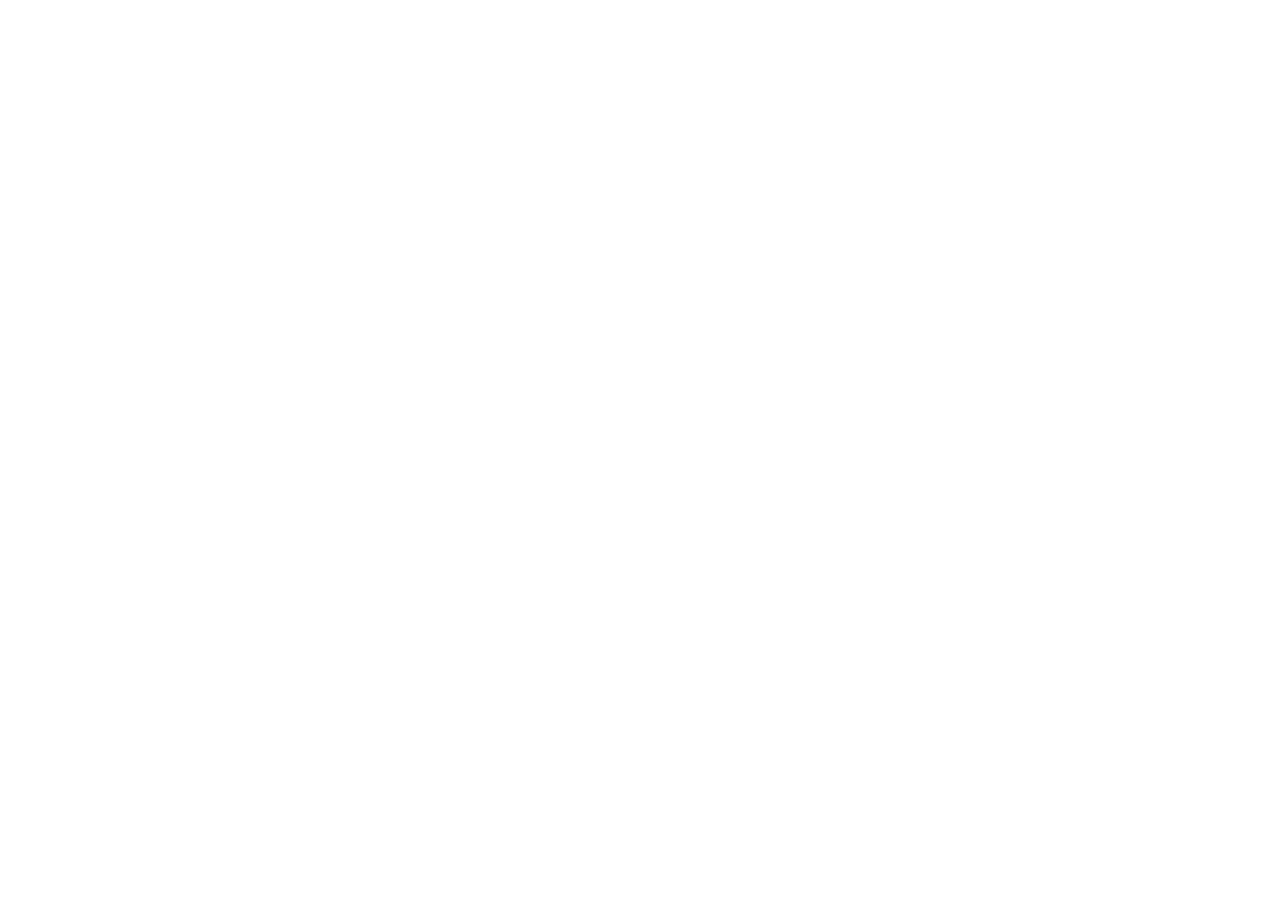
==== pages/portfolio.html @ dbccc491 "main-block(адаптив только на разрешение 1024px)" ====
<!DOCTYPE html>
<html lang="en">
<head>
    <meta charset="UTF-8">
    <meta name="viewport" content="width=device-width, initial-scale=1.0">
    <title>Document</title>
    <link rel="stylesheet" href="/assets/styles/main.css">
    <link rel="stylesheet" href="/assets/styles/portfolio.css">
    <link rel="stylesheet" href="/assets/styles/reset.css">
</head>
<body>
    
</body>
</html>
---- assets/styles/main.css ----
header {
    width:100%;
    margin-bottom: 165px;
    font-family: "Roboto Condensed", sans-serif;
}

.header__container {
   display:flex;
   min-height: 105px;
   align-items: center;
   

}

.menu {
    margin: 0 225px 0 358px;
}

.menu__item {
    font-size:14px;
    color:inherit;
    letter-spacing: 0.15em;
    text-transform: uppercase;
    
}

.menu__item:not(:last-child) {
    margin-right: 30px;
}

.tel {
    position:relative;
    height: 30px;
    padding-right: 30px;
}

  
.tel__number {
    font-size: 18px;
    font-weight: 500px;
    color: inherit;
  
}

.tel__number::before {
    content: '';
    position: absolute;
    background: url(../images/icon-phon/icon_phon.png) 0 0 no-repeat;
    top: -3px;
    left:-35px;
    width: 30px;
    height: 30px;
    
}
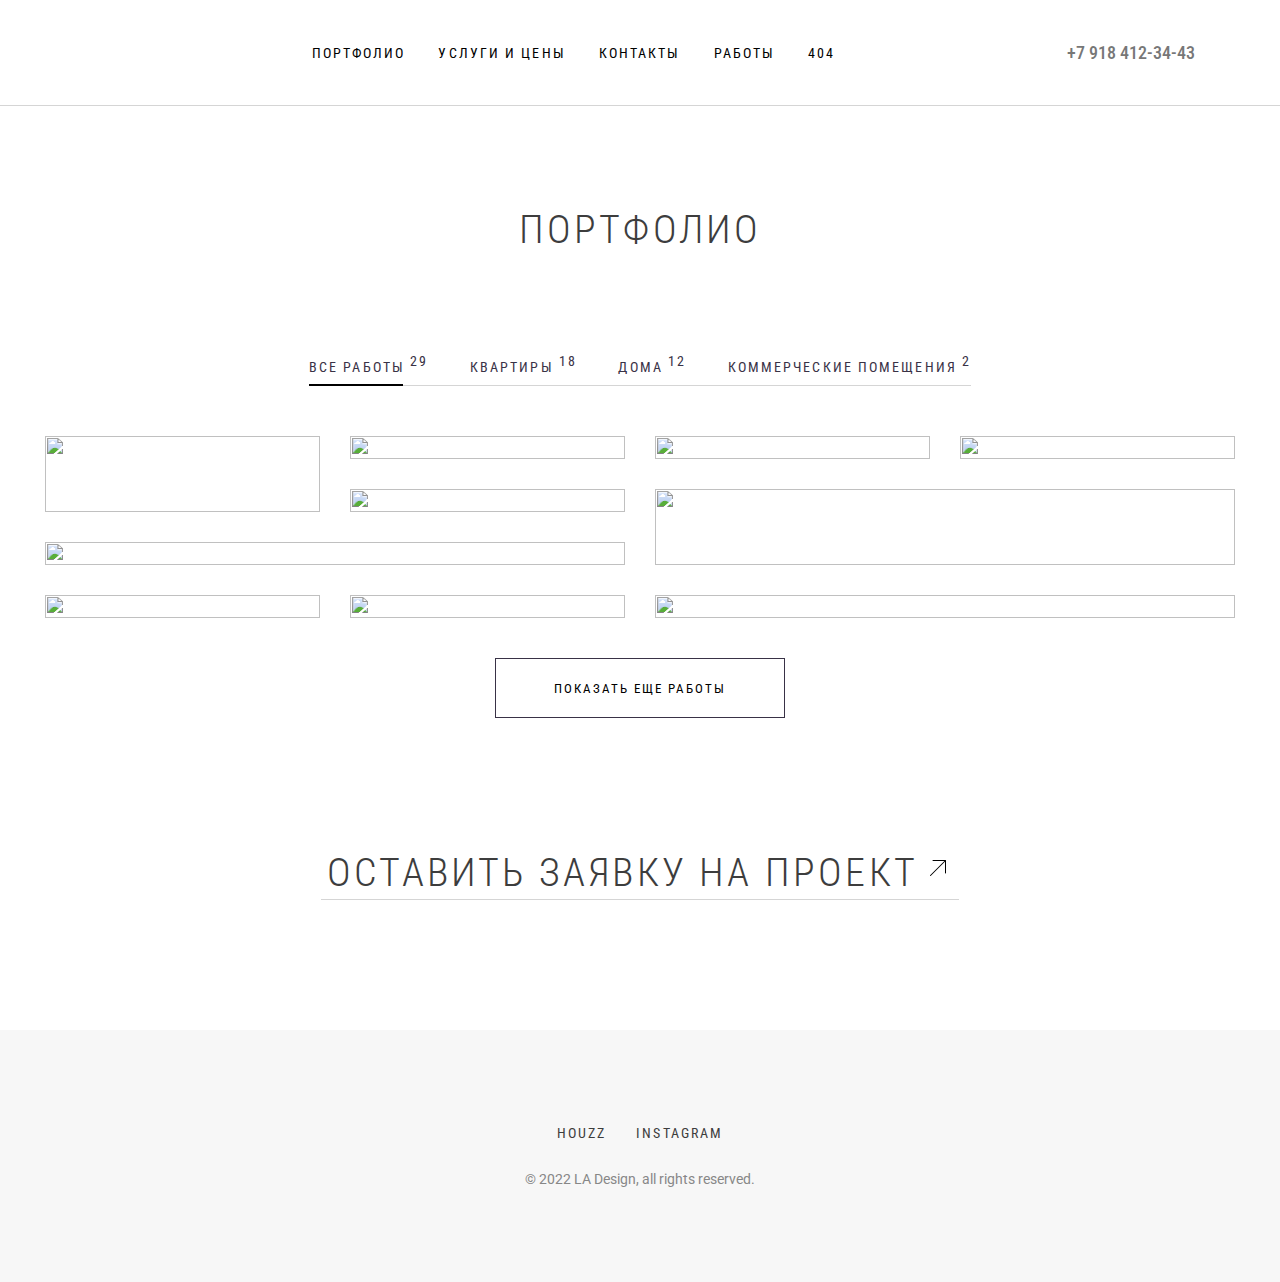
==== commit 26dc24af: "Реализованы страницы Price, Contacts, 404" ====
--- a/pages/portfolio.html
+++ b/pages/portfolio.html
@@ -3,12 +3,192 @@
 <head>
     <meta charset="UTF-8">
     <meta name="viewport" content="width=device-width, initial-scale=1.0">
-    <title>Document</title>
+    <title>Portfolio</title>
+    <link rel="preconnect" href="https://fonts.googleapis.com">
+    <link rel="preconnect" href="https://fonts.gstatic.com" crossorigin>
+    <link href="https://fonts.googleapis.com/css2?family=Roboto+Condensed:ital,wght@0,100..900;1,100..900&family=Roboto:wght@300;400&display=swap" rel="stylesheet">    
+    <link rel="preconnect" href="https://fonts.gstatic.com" crossorigin>
+    <link href="https://fonts.googleapis.com/css2?family=Roboto:wght@300;500&display=swap" rel="stylesheet">
     <link rel="stylesheet" href="/assets/styles/main.css">
     <link rel="stylesheet" href="/assets/styles/portfolio.css">
     <link rel="stylesheet" href="/assets/styles/reset.css">
 </head>
-<body>
+<body class="body">
+    <header class="header">
+        <div class="container">
+            <div class="header__content">
+                <div class="logo">
+                    <a href="../index.html"> <img src="/assets/images/logos/logo_b.png" alt=""></a>
+                </div>
+
+                <nav class="navigation">
+                    <a class="navigation__item" href="portfolio.html">Портфолио</a>
+                    <a class="navigation__item" href="price.html">услуги и цены<a>
+                    <a class="navigation__item" href="contacts.html">контакты</a>
+                    <a class="navigation__item" href="work.html">работы</a>
+                    <a class="navigation__item" href="404.html">404</a>
+
+                </nav>
+
+                <div class="header__right">
+                    <div class="tel">
+                        <div class="tel__image">
+                            <a href=""><img src="/assets/images/icons-phon/icon_phon_black.png" alt=""></a>
+                        </div>
+
+                        <a href class="tel__number">+7 918 412-34-43</a>
+                    </div>
+
+                    <div class="menu">
+                        <div class="menu__line"></div>
+                        <div class="menu__line"></div>
+                        <div class="menu__line"></div>
+                    </div>
+                </div>     
+            </div>
+        </div>
+    </header>
+
+    <main class="main">
+        <div class="container">
+            <section class="portfolio">
+                <div class="portfolio__title h2">
+                    <h1>Портфолио</h1>
+                </div>
+
+                <div class="portfolio__tabs tabs">
+                   <div class="tabs__items">
+                       <a href="" class="tabs__tab tabs__tab_active">все работы<span>29</span></a>
+                       <a href="" class="tabs__tab">квартиры<span>18</span></a>
+                       <a href="" class="tabs__tab">дома<span>12</span></a>
+                       <a href="" class="tabs__tab">коммерческие помещения<span>2</span></a>
+                   </div>
+
+                    <div class="tabs__line">
+                        <div class="tabs__black-line"></div>
+                    </div>
+                </div>
+
+                <div class="portfolio__list list">
+                    <div class="list__item item-1x2">
+                        <img src="/assets/images/home_page_images/portfolio_images/picture1.png" alt="">
+
+                        <div class="overlay">
+                           <p>loft</p>
+                           <p>Unique collection</p>
+                        </div>
+                    </div>
+
+                    <div class="list__item">
+                        <img src="/assets/images/home_page_images/portfolio_images/picture2.png" alt="">
+
+                        <div class="overlay">
+                            <p>Название в две строки</p>
+                            <p>Unique collection</p>
+                         </div>
+                    </div>
+
+                    <div class="list__item">
+                        <img src="/assets/images/home_page_images/portfolio_images/picture3.png" alt="">
+
+                        <div class="overlay">
+                            <p>Название в две строки</p>
+                            <p>Unique collection</p>
+                         </div>
+                    </div>
+
+                    <div class="list__item">
+                        <img src="/assets/images/home_page_images/portfolio_images/picture4.png" alt="">
+
+                        <div class="overlay">
+                            <p>Название в две строки</p>
+                            <p>Unique collection</p>
+                         </div>
+                    </div>
+
+                    <div class="list__item">
+                        <img src="/assets/images/home_page_images/portfolio_images/picture5.png" alt="">
+                        
+                        <div class="overlay">
+                            <p>Название в две строки</p>
+                            <p>Unique collection</p>
+                         </div>
+                    </div>
+
+                    <div class="list__item item-2x2">
+                        <img src="/assets/images/home_page_images/portfolio_images/picture6.png" alt="">
+
+                        <div class="overlay">
+                            <p>Название в две строки</p>
+                            <p>Unique collection</p>
+                         </div>
+                    </div>
+
+                    <div class="list__item item-2x1">
+                        <img src="/assets/images/home_page_images/portfolio_images/picture7.png" alt="">
+
+                        <div class="overlay">
+                            <p>Название в две строки</p>
+                            <p>Unique collection</p>
+                         </div>
+                    </div>
+
+                    <div class="list__item">
+                        <img src="/assets/images/home_page_images/portfolio_images/picture8.png" alt="">
+
+                        <div class="overlay">
+                            <p>Название в две строки</p>
+                            <p>Unique collection</p>
+                         </div>
+                    </div>
+
+                    <div class="list__item">
+                        <img src="/assets/images/home_page_images/portfolio_images/picture9.png" alt="">
+
+                        <div class="overlay">
+                            <p>Название в две строки</p>
+                            <p>Unique collection</p>
+                         </div>
+                    </div>
+
+                    <div class="list__item item-2x1">
+                        <img src="/assets/images/home_page_images/portfolio_images/picture10.png" alt="">
+
+                        <div class="overlay">
+                            <p>Название в две строки</p>
+                            <p>Unique collection</p>
+                         </div>
+                    </div>
+                </div>
+                
+                <div class="portfolio__button">
+                    <button>Показать еще работы</button>
+                </div>
+            </section>
+
+            <button class="application-button">
+                <span class="application-text h2">оставить заявку на проект</span>
+                <span class="application-arrow"><img src="/assets/images/icon-arrow/akar-icons_arrow-up-right.png" alt=""></span> 
+            </button>
+        </div>
+    </main>
+
+    <footer class="footer">
+        <div class="container">
+            <div class="footer__body">
+                <div class="footer__social">
+                    <a href="" class="footer__link">houzz</a>
     
+                    <div class="text">
+                        instagram
+                    </div>
+                </div>
+    
+                <div class="footer__copyright">
+                    © 2022 LA Design, all rights reserved.
+                </div>
+            </div>
+        </div>
+    </footer>
 </body>
 </html>--- a/assets/styles/main.css
+++ b/assets/styles/main.css
@@ -1,54 +1,254 @@
-header {
-    width:100%;
-    margin-bottom: 165px;
+.container {
+    position: relative;
+    z-index: 50;
+    max-width: 1200px;
+    margin: 0px auto;
+}
+
+.header {
+    position: relative;
+    width: 100%;
     font-family: "Roboto Condensed", sans-serif;
-}
-
-.header__container {
+    z-index: 1;
+    border-bottom: 0.5px solid #878787;
+}
+
+.header__content {
    display:flex;
    min-height: 105px;
    align-items: center;
-   
-
-}
-
-.menu {
-    margin: 0 225px 0 358px;
-}
-
-.menu__item {
+   justify-content: space-between;
+   padding: 0 45px;
+   width: 100%;
+}
+
+.navigation__item {
     font-size:14px;
     color:inherit;
     letter-spacing: 0.15em;
     text-transform: uppercase;
-    
-}
-
-.menu__item:not(:last-child) {
+    text-decoration: unset;
+}
+
+.navigation__item:not(:last-child) {
     margin-right: 30px;
+}
+
+.header__right {
+    display:flex;
 }
 
 .tel {
     position:relative;
     height: 30px;
-    padding-right: 30px;
-}
-
+    display: flex;
+    gap: 5px;
+    align-items: center;
+}
   
 .tel__number {
     font-size: 18px;
-    font-weight: 500px;
+    font-weight: 500;
     color: inherit;
-  
-}
-
-.tel__number::before {
-    content: '';
-    position: absolute;
-    background: url(../images/icon-phon/icon_phon.png) 0 0 no-repeat;
-    top: -3px;
-    left:-35px;
-    width: 30px;
-    height: 30px;
+    text-decoration: unset;
+}
+
+.menu {
+    display: none;
+    flex-direction: column;
+    gap: 10px;
+    margin-left: 80px;
+}
+
+.menu__line {
+    width: 40px;
+    border: 2px solid #fff;
+}
+
+.h2 {
+    font-size: 40px;
+    font-weight: 300;
+    letter-spacing: 0.08em;
+    text-transform: uppercase;
+    color: #3D3D3D;
+
+}
+
+.application-button {
+    display: flex;
+    margin: 0 auto;  
+    font-family: "Roboto Condensed", sans-serif;
+    background-color: #FFFFFF;
+    cursor: pointer;
+    border: 0;
+    border-bottom: 1px solid #D5D5D5;
+    padding-bottom: 6px;
+    text-wrap: nowrap;
+    height: 52px;
+    gap: 5px;
+}
+
+.application-arrow {
+    position: relative;
+    display: inline-block;
+    top: 4px;
+}
+
+.application-text {
+    color: #3D3D3D;
+}
+
+.footer {
+    display: flex;
+    justify-content: center;
+    background-color: #F7F7F7;
+}
+
+.footer__body {
+    max-width: 213;
+    height: 61;;
+    margin: 95px 0;
+}
+
+.footer__social {
+    display: flex;
+    justify-content: center;
+    column-gap: 30px;
+    font-family: "Roboto Condensed", sans-serif;
+    color: #3D3D3D;
+    line-height: 16.41px;
+    letter-spacing: 0.15em;
+    text-transform: uppercase;
+}
+
+.footer__link {
+    color: #3D3D3D;
+    text-decoration: unset;
+}
+
+.footer__copyright {
+    font-family: "Roboto", sans-serif;
+    margin-top: 30px;
+    color: #878787;
+}
+
+.title {
+    font-size: 30px;
+    font-weight: 300;
+    text-transform: uppercase;
+    line-height: 150%;
+    color: #3D3D3D;
+}
+
+@media (max-width:840px) {
+    .menu {
+        display:flex;
+    }
+
+    .navigation {
+        display: none;
+    }
+}
+
+@media (max-width: 830px) {
+    .similar-projects__img:nth-child(3) {
+        display: none;
+     }
+
+     .similar-projects__img img {
+        width: 350px ;
+        height: 324px;
+     }
+}
+
+@media (max-width:768px) {
+    .footer {
+        display: flex;
+        justify-content: center;
+        background-color: #F7F7F7;
+    }
+}
+
+@media (max-width:768px) {
+    .menu {
+        display:flex;
+    }
+
+    .navigation {
+        display: none;
+    }
+}
+
+
+@media (max-width:760px) {
+    .application-button {
+        height: 40px;
+    }
+
+    .application-text {
+        font-size: 30px;
+    }
+
+    .application-arrow {
+        top: 3px;
+    }
+}
+
+@media (max-width:720px) {
+    .menu {
+        margin-left: 29px;
+    }
+}
+
+@media (max-width:586px) {
+    .application-text {
+        font-size: 25px;
+    }
+
+    .application-arrow {
+        top: 0;
+    }
+}
+@media (max-width:450px) {
+    .header__content {
+        min-height: 70px;
+        padding: 0 15px;
+    }
+
+    .logo img {
+        width: 30px;
+        height: 30px;
+    }
+
+    .tel__image img {
+        width: 21px;
+        height: 21px;
+    }
+
+    .tel__number {
+        font-size: 12px;
+    } 
+
+    .h2 {
+        font-size: 30px;
+    }
     
+    .application-button {
+        height: 30px;
+    }
+
+    .application-text {
+        font-size: 16px;
+        letter-spacing: 0.12em;
+        vertical-align: super;
+    }
+
+    .application-arrow {
+        top: -3px;
+    }
+
+    .title {
+        font-size: 20px;
+    }
+
 }--- a/assets/styles/portfolio.css
+++ b/assets/styles/portfolio.css
@@ -0,0 +1,297 @@
+.body {
+    font-size: 14px;
+    font-family: "Roboto Condensed", sans-serif;
+}
+
+.header {
+    border-bottom: 1px solid #D5D5D5;
+}
+
+.tel__number {
+    color: #777777;
+}
+
+.menu__line {
+    border: 2px solid #393246;
+}
+
+.main {
+    margin-top: 100px;
+    padding: 0 45px;
+
+}
+
+.portfolio__title {
+    color: #3D3D3D;
+    text-align: center;
+
+}
+
+.portfolio__tabs {
+    max-width: 662px;
+    margin: 100px auto 50px auto;
+}
+
+.tabs__items {
+    max-width: 662px;
+    overflow: auto;
+    display: flex;
+    justify-content: space-between;
+    gap: 30px;
+    text-wrap: nowrap;
+    /* Скрываем scrollbar для IE, Edge и Firefox */
+    -ms-overflow-style: none;  /* IE и Edge */
+    scrollbar-width: none;  /* Firefox */
+}
+
+/* Скрываем scrollbar для Chrome, Safari и Opera */
+.tabs::-webkit-scrollbar {
+    display: none;
+}
+
+.tabs__tab {
+    font-weight: 400px;
+    font-size: 14px;
+    line-height: 117%;
+    color: #393246;
+    letter-spacing: 0.15em;
+    text-transform: uppercase;
+    text-decoration: unset;
+   
+}
+
+.tabs__tab span {
+    vertical-align: super;
+    margin-left: 5px;
+}
+
+.tabs__line {
+    position: relative;
+    width: 100%;
+    max-width: 100%;
+    margin-top: 10px;
+    border-bottom: 1px solid #D5D5D5;
+}
+
+.tabs__black-line {
+    position: absolute;
+    top: -1px;
+    left: 0;
+    width: 94px;
+    border-bottom: 2px solid #000000;
+}
+
+.portfolio__list {
+    display: grid;
+    max-height: 1198px;
+    max-width: 1198px;
+    grid-template-rows: repeat(4, calc((100% - 90px)/4));
+    grid-template-columns: repeat(4, calc((100% - 90px)/4));
+    text-align: center;
+    gap: 30px;
+}
+
+.list__item {
+    position: relative;
+    width: 100%;
+    height: 100%;
+}
+
+.list__item img {
+    width: 100%;
+    height: 100%;
+    max-height: 100%;
+}
+
+.overlay {
+    position: absolute;
+    top: 0;
+    left: 0;
+    z-index: 50;
+    width: 100%;
+    height: 100%;
+    font-family: inherit;
+    color: #FFFFFF;
+    font-size: 18px;
+    display: flex;
+    flex-direction: column;
+    justify-content: center;
+    align-items:center;
+    row-gap: 10px;
+    line-height: 27px;
+    font-weight: 300;
+    opacity: 0;
+    padding: 0 10px;
+}
+
+.overlay p:first-child {
+    font-size: 20px;
+    letter-spacing: 0.12em;
+    text-transform: uppercase;
+}
+
+.overlay p:last-child {
+    font-size: 18px;
+}
+
+.overlay:hover {
+    opacity: 1;
+    background-color: rgba(0, 0, 0, 0.6);
+    
+}
+
+.item-1x2 {
+    grid-row: span 2;
+}
+
+.item-2x1 {
+    grid-column: span 2;
+}
+
+.item-2x2 {
+    grid-row: span 2;
+    grid-column: span 2;
+}
+
+.portfolio__button {
+    display: flex;
+    justify-content: center;
+}
+
+.portfolio__button button {
+    width: 290px;
+    height: 60px;
+    border: 1px solid #393246;
+    font-family: inherit;
+    background-color: #FFFFFF;
+    color: black;
+    letter-spacing: 0.15em;
+    text-transform: uppercase;
+    margin-top: 40px;
+}
+
+.portfolio__button button:hover {
+    background-color: #393246;
+    color: white;
+}
+
+.application-button, footer {
+    margin-top: 130px;
+}
+
+@media (max-width:1200px) {
+    .portfolio__tabs {
+        margin: 100px auto 30px auto;
+    }
+
+    .application-button {
+        margin-top: 70px;
+    }
+
+    .footer {
+        margin-top: 40px;
+    }
+}
+
+@media (max-width:1024px) {
+    .portfolio__list {
+        max-width: 930px;
+        max-height: 930px;
+    }
+
+    .portfolio__tabs {
+        margin: 100px auto 30px auto;
+    }
+}
+
+
+@media (max-width:1000px) {
+    .main {
+        margin-top: 70px;
+    }
+
+    .portfolio__tabs {
+        margin: 70px auto 30px auto;
+    }
+
+    .portfolio__list {
+        max-height: 2786px;
+        grid-template-rows: repeat(8, calc((100% - 210px)/8));
+        grid-template-columns: repeat(2, calc((100% - 30px)/2));
+    }
+
+    .list__item:nth-child(1){ order: 1; }
+    .list__item:nth-child(2){ order: 2; }
+    .list__item:nth-child(3){ order: 3; }
+    .list__item:nth-child(4){ order: 4; }
+    .list__item:nth-child(5){ order: 5; }
+    .list__item:nth-child(6){ order: 7; }
+    .list__item:nth-child(7){ order: 6; }
+    .list__item:nth-child(8){ order: 8; }
+    .list__item:nth-child(9){ order: 9; }
+    .list__item:nth-child(10){order: 10; }
+
+    .footer {
+        margin-top: 100px;
+    }
+
+    .application-button {
+        margin-top: 100px;
+    }
+}
+
+@media (max-width:586px) {      
+    .main {
+        margin-top: 50px;
+        padding: 0 12px;
+    }
+    
+    .portfolio__list {
+        display: flex;
+        flex-direction: column;
+        row-gap: 10px;
+    }
+   
+    .list__item:not(:nth-child(1)):not(:nth-child(7))  {
+        height: 350px;
+    }
+
+    .list__item:first-child {
+        height: 471px;
+    }
+
+    .list__item:nth-child(7) {
+        height: 250px;
+    }
+
+    .list__item:nth-child(8){ display: none; }
+    .list__item:nth-child(9){ display: none; }
+    .list__item:nth-child(10){display: none; }
+
+    .application-button, .footer {
+        margin-top: 70px;
+    }
+}
+
+@media (max-width:325px) {
+    .portfolio__tabs {
+        margin: 50px auto 30px auto;
+    }
+
+    .list__item:not(:nth-child(1)):not(:nth-child(7))  {
+        height: 290px;
+    }
+
+    .list__item:first-child {
+        height: 471px;
+    }
+
+    .list__item:nth-child(7) {
+        height: 220px;
+    }
+
+    .list__item img{
+       width: 100%;
+       height: 100%;
+    }
+}
